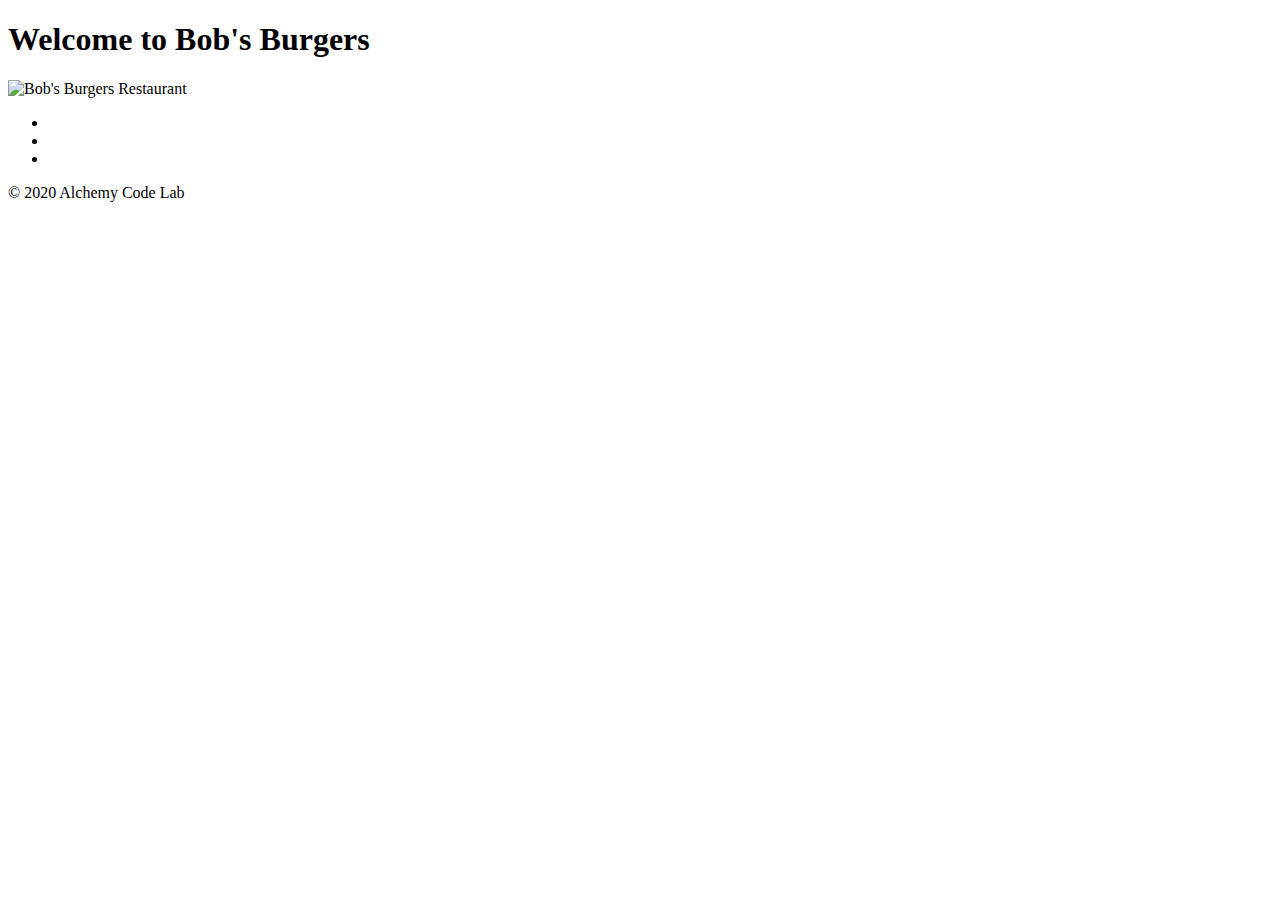
==== map/index.html @ bc573616 "Home page and the start of the map page" ====
<!DOCTYPE html>
<html lang="en">

<head>
    <meta charset="UTF-8">
    <meta name="viewport" content="width=device-width, initial-scale=1.0">
    <meta http-equiv="X-UA-Compatible" content="ie=edge">
    <link href="https://fonts.googleapis.com/css2?family=Titillium+Web:wght@300&display=swap" rel="stylesheet">

    <title>Document</title>
</head>

<body>
    <header>
    </header>
    <main>
        <h1>Welcome to Bob's Burgers</h1>
        <section class="main-section">
            <div class='map-a'>
                <img src='https://i.pinimg.com/originals/e8/5a/56/e85a56b7ff48e72427d43d8b961da867.png'
                    alt="Bob's Burgers Restaurant" />
                <ul>
                    <li></li>
                    <li></li>
                    <li></li>
                </ul>
            </div>
        </section>
    </main>
    <footer>
        <div class="copy gutter-right">&copy; 2020 Alchemy Code Lab</div>
    </footer>

    <script type="module" src="map.js"></script>
</body>

</html>
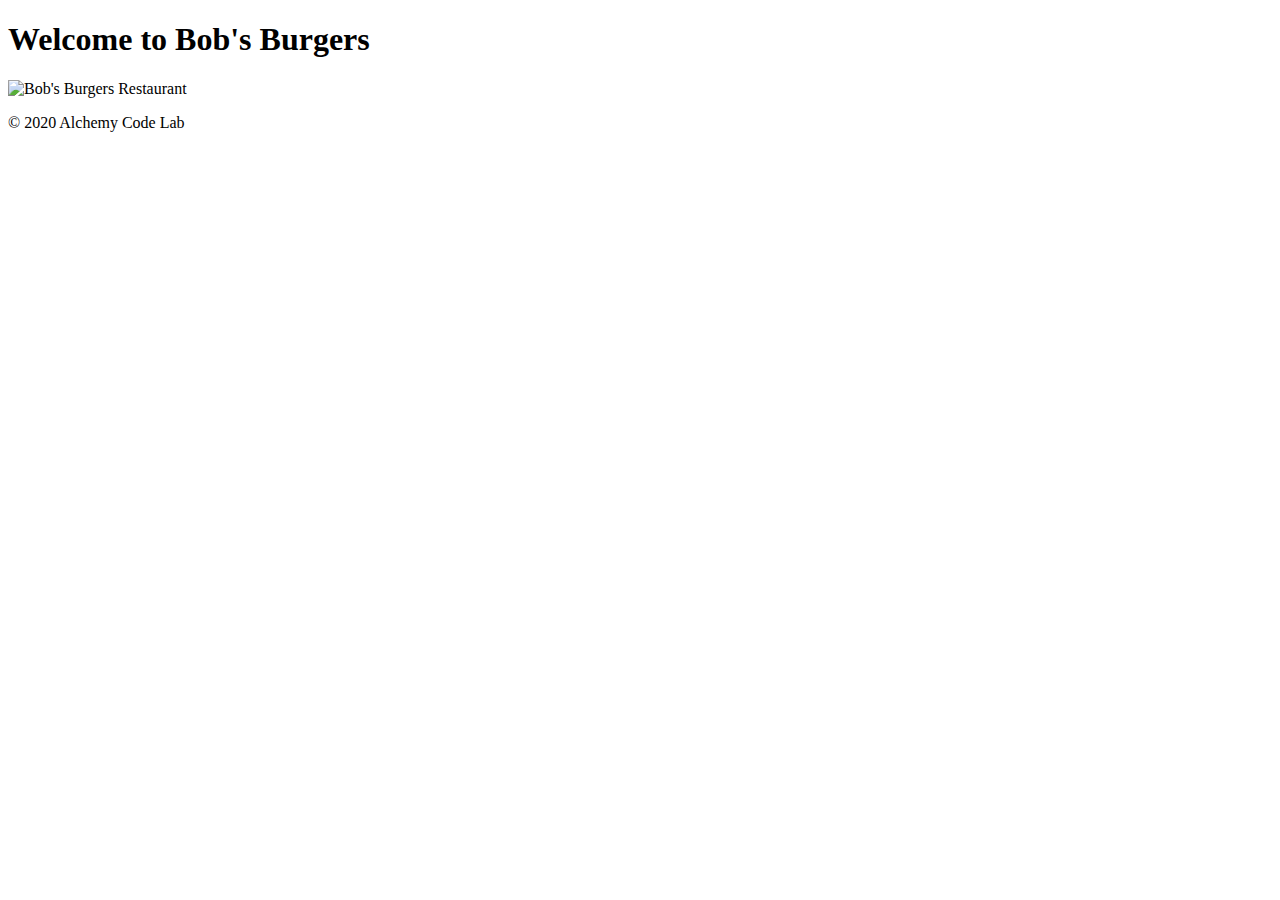
==== commit fd9d1136: "making sure all changes are saved" ====
--- a/map/index.html
+++ b/map/index.html
@@ -20,9 +20,6 @@
                 <img src='https://i.pinimg.com/originals/e8/5a/56/e85a56b7ff48e72427d43d8b961da867.png'
                     alt="Bob's Burgers Restaurant" />
                 <ul>
-                    <li></li>
-                    <li></li>
-                    <li></li>
                 </ul>
             </div>
         </section>
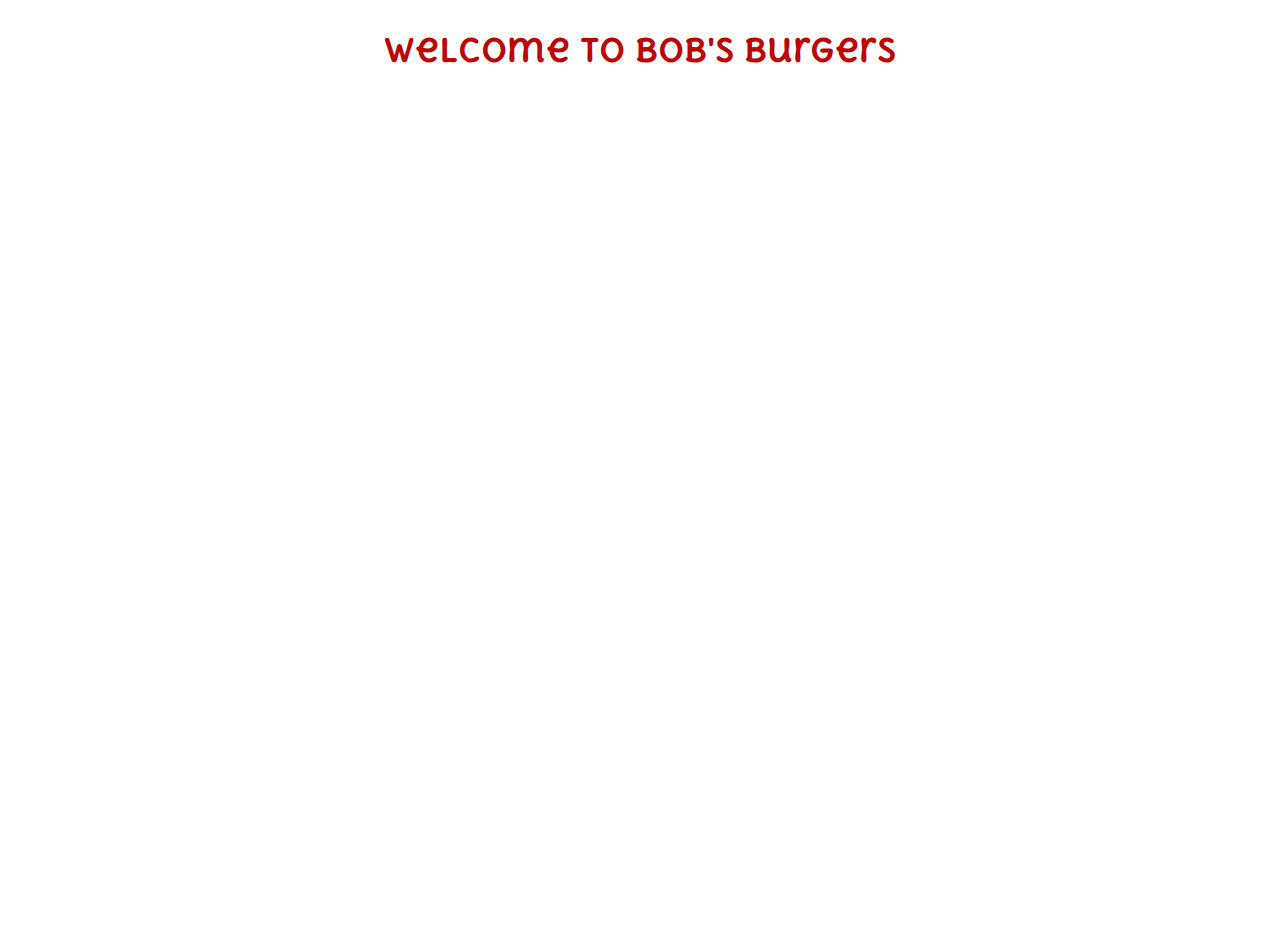
==== commit 881946b8: "CSS hell on my map" ====
--- a/map/index.html
+++ b/map/index.html
@@ -6,28 +6,29 @@
     <meta name="viewport" content="width=device-width, initial-scale=1.0">
     <meta http-equiv="X-UA-Compatible" content="ie=edge">
     <link href="https://fonts.googleapis.com/css2?family=Titillium+Web:wght@300&display=swap" rel="stylesheet">
-
+    <link rel="stylesheet" href="map.css">
+    <link href="https://fonts.googleapis.com/css2?family=Delius+Unicase:wght@700&display=swap" rel="stylesheet">
+    <link rel="preconnect" href="https://fonts.gstatic.com">
     <title>Document</title>
 </head>
 
 <body>
-    <header>
-    </header>
-    <main>
-        <h1>Welcome to Bob's Burgers</h1>
-        <section class="main-section">
-            <div class='map-a'>
-                <img src='https://i.pinimg.com/originals/e8/5a/56/e85a56b7ff48e72427d43d8b961da867.png'
-                    alt="Bob's Burgers Restaurant" />
-                <ul>
-                </ul>
-            </div>
+    <section class='img-styling'>
+        <header>
+            <h1>Welcome to Bob's Burgers</h1>
+        </header>
+        <section>
+            <main>
+                <section class="main-section">
+                    <ul>
+                    </ul>
+                </section>
+            </main>
         </section>
-    </main>
+    </section>
     <footer>
-        <div class="copy gutter-right">&copy; 2020 Alchemy Code Lab</div>
+        <img class='foot-img' src='' />
     </footer>
-
     <script type="module" src="map.js"></script>
 </body>
 
--- a/map/map.css
+++ b/map/map.css
@@ -0,0 +1,35 @@
+* {
+    box-sizing: border-box;
+}
+body {
+    
+    font-family: 'Delius Unicase', cursive;
+}
+
+h1 {
+    color: rgb(189, 4, 4);
+    text-align: center;
+}
+
+li {
+    position: absolute;
+    list-style: none;
+}
+
+a {
+    color: white;
+}
+
+.img-styling {
+    height: 100vh;
+    position: relative;
+    background-image: url('https://i.pinimg.com/originals/e8/5a/56/e85a56b7ff48e72427d43d8b961da867.png');
+    background-size: 100%;
+    background-repeat: no-repeat;
+    position: relative;
+    overflow: hidden;
+}
+
+.foot-img {
+    height: 30%;
+}